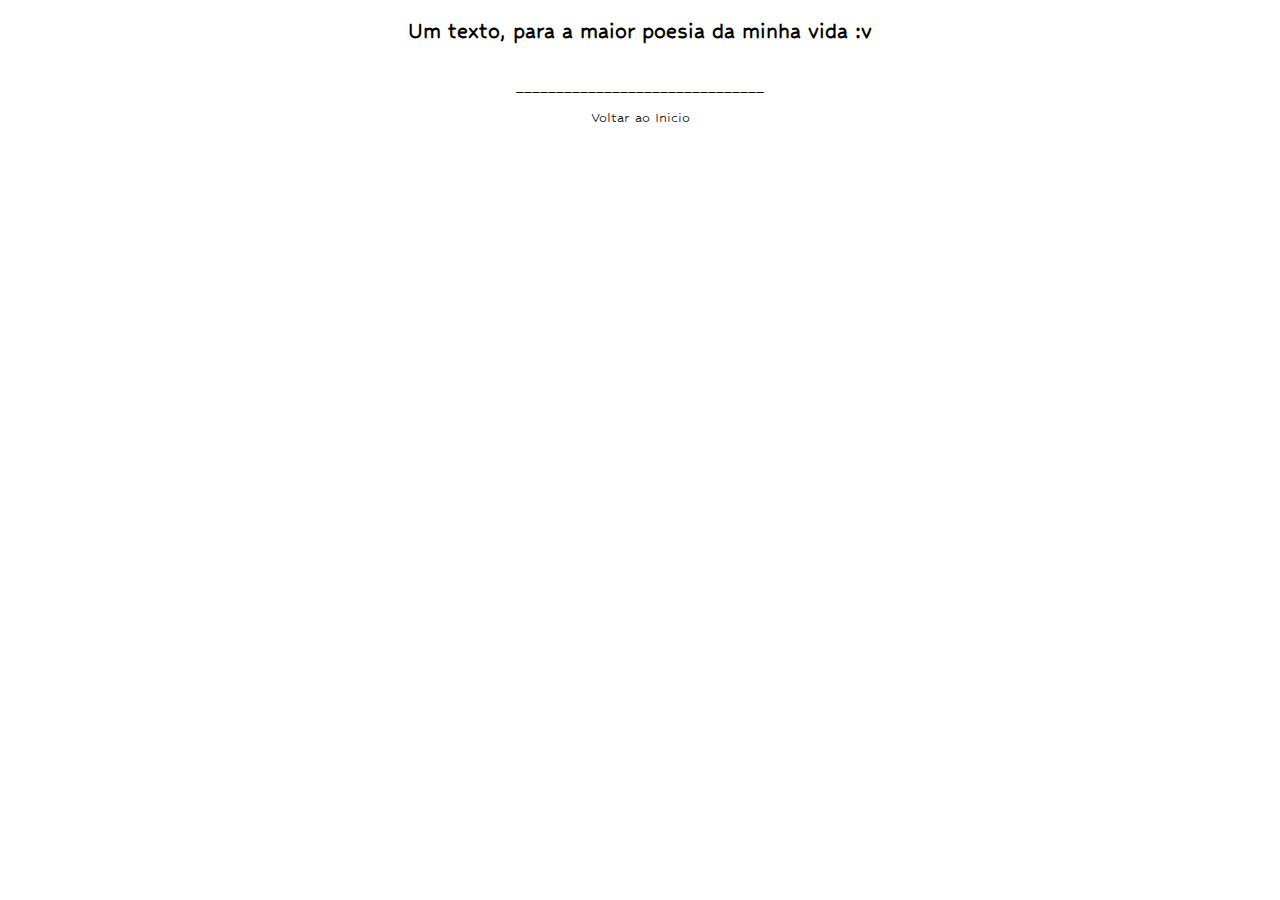
==== textin.html @ 3a1b0a45 "Add files via upload" ====
<!DOCTYPE html>
<html lang="en">
<head>
    <meta charset="UTF-8">
    <meta http-equiv="X-UA-Compatible" content="IE=edge">
    <meta name="viewport" content="width=device-width, initial-scale=1.0">
    <title>textin felas</title>
    <!--HUBBALLI-->
    <link rel="preconnect" href="https://fonts.googleapis.com">
    <link rel="preconnect" href="https://fonts.gstatic.com" crossorigin>
    <link href="https://fonts.googleapis.com/css2?family=Hubballi&display=swap" rel="stylesheet">
    <link rel="stylesheet" href="textin.css">
    <script>
        function voltar() {
            window.open("index.html", "_self");
        }
    </script>
</head>
<body>
    <h2>
        Um texto, para a maior poesia da minha vida :v
    </h2>

    <h4>
        
    </h4>
    <br>
    <div>
        _______________________________
        <div onclick="voltar()" id="momentinhos">
            <p id="text2">
                Voltar ao Inicio
            </p>
        </div>
    </div>
</body>
</html>
---- textin.css ----
body {
    font-family: 'Hubballi', cursive;
    text-align: center;
}
#momentinhos {
    cursor: pointer;
}
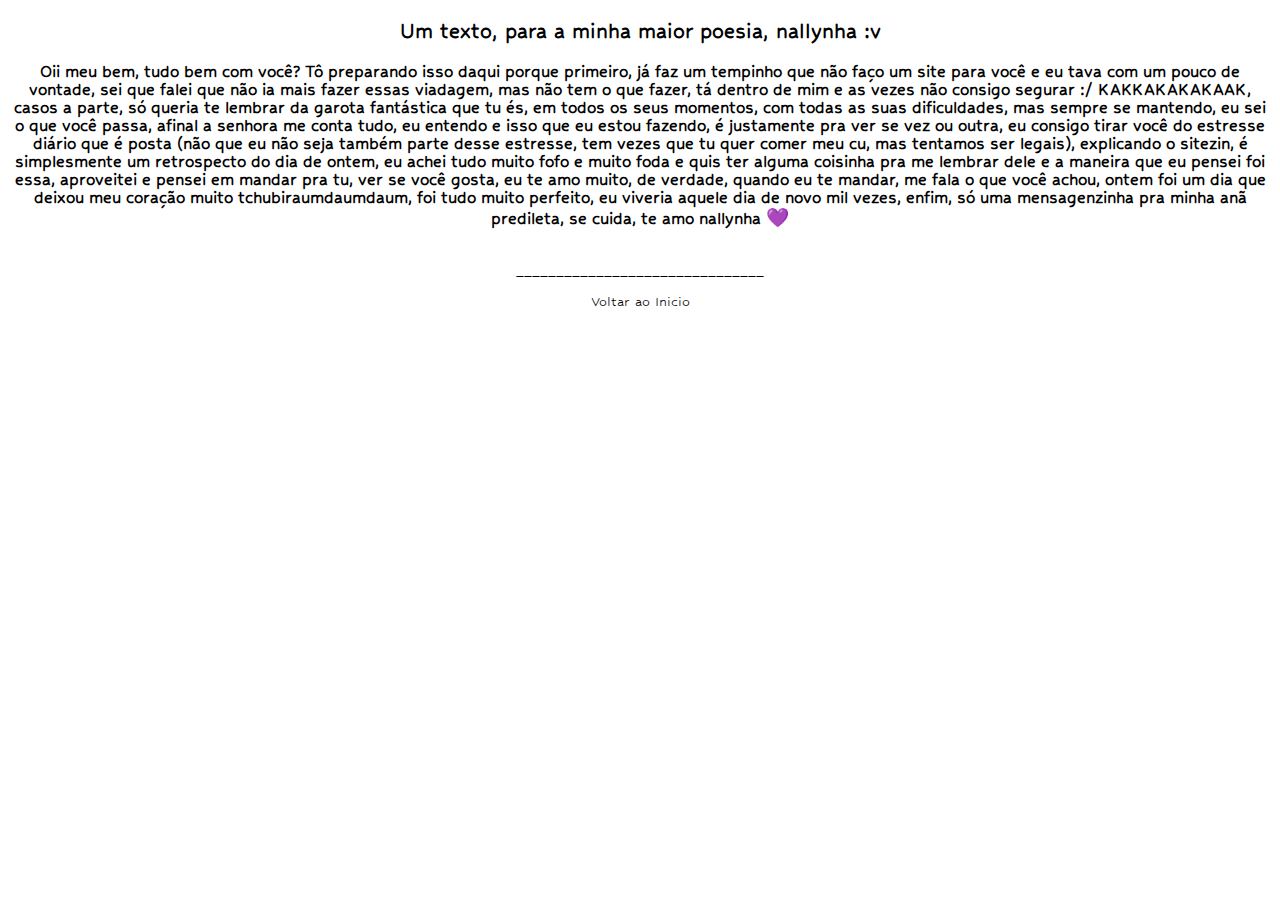
==== commit 93e2b4f4: "Update textin.html" ====
--- a/textin.html
+++ b/textin.html
@@ -18,12 +18,15 @@
 </head>
 <body>
     <h2>
-        Um texto, para a maior poesia da minha vida :v
+        Um texto, para a minha maior poesia, nallynha :v
     </h2>
 
-    <h4>
-        
-    </h4>
+    <div id="title">
+        <h3>
+            Oii meu bem, tudo bem com você? Tô preparando isso daqui porque primeiro, já faz um tempinho que não faço um site para você e eu tava com um pouco de vontade, sei que falei que não ia mais fazer essas viadagem, mas não tem o que fazer, tá dentro de mim e as vezes não consigo segurar :/ KAKKAKAKAKAAK, casos a parte, só queria te lembrar da garota fantástica que tu és, em todos os seus momentos, com todas as suas dificuldades, mas sempre se mantendo, eu sei o que você passa, afinal a senhora me conta tudo, eu entendo e isso que eu estou fazendo, é justamente pra ver se vez ou outra, eu consigo tirar você do estresse diário que é posta (não que eu não seja também parte desse estresse, tem vezes que tu quer comer meu cu, mas tentamos ser legais), explicando o sitezin, é simplesmente um retrospecto do dia de ontem, eu achei tudo muito fofo e muito foda e quis ter alguma coisinha pra me lembrar dele e a maneira que eu pensei foi essa, aproveitei e pensei em mandar pra tu, ver se você gosta, eu te amo muito, de verdade, quando eu te mandar, me fala o que você achou, ontem foi um dia que deixou meu coração muito tchubiraumdaumdaum, foi tudo muito perfeito, eu viveria aquele dia de novo mil vezes, enfim, só uma mensagenzinha pra minha anã predileta, se cuida, te amo nallynha 💜
+        </h3>
+    </div>
+
     <br>
     <div>
         _______________________________
@@ -34,4 +37,4 @@
         </div>
     </div>
 </body>
-</html>+</html>
